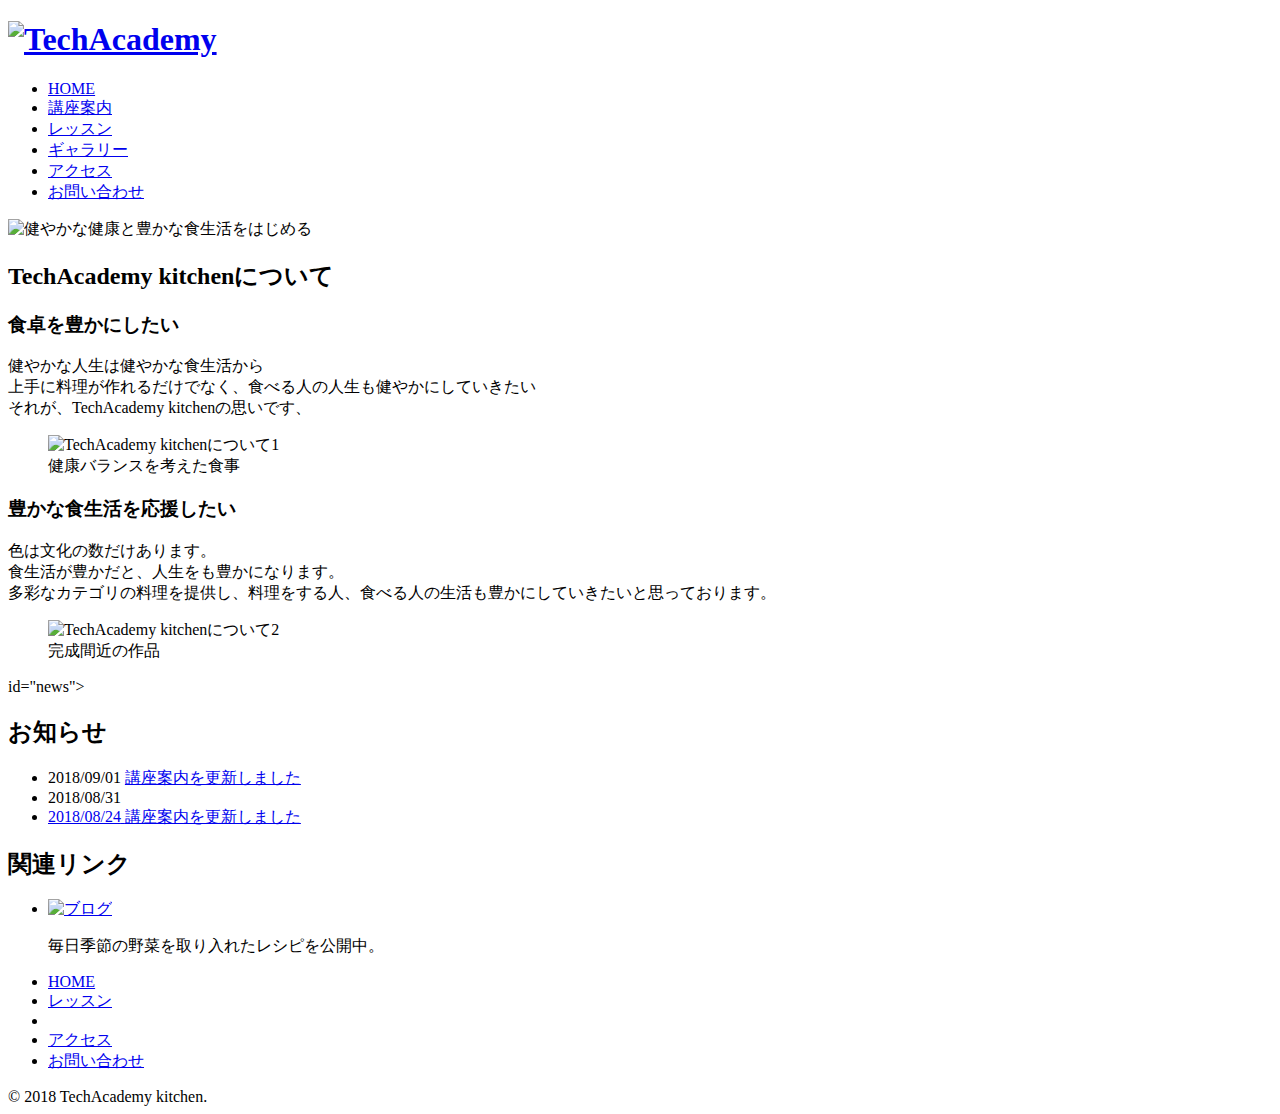
==== techacademy_web/WebContent/Lesson13/chapter9/kitchen.html @ 4b195c19 "サイト構築できるの楽しみですね" ====
<!DOCTYPE html>
<html lang="ja">
    <head>
        <meta charset = "UTF-8">
        <title>TechAcademy Kitchen</title>
    </head>
    <boby>
        <!--ここからヘッダー-->
        <header>
            <h1><a href="kitche.html"><img src="images_kitchen/logo.png" alt=TechAcademy kitchen"></a></h1>
            <nav id="global_navi">
                <ul>
                    <li class="current"><a href="kitchen.html">HOME</a></li>
                    <li><a href="course.html">講座案内</a></li>
                    <li><a href="lesson.html">レッスン</a></li>
                    <li><a href="gallery.html">ギャラリー</a></li>
                    <li><a href="access.html">アクセス</a></li>
                    <li><a href="contact.html">お問い合わせ</a></li>
                </ul>
            </nav>
        </header>
        <!-- ヘッダーここまで -->
        <!-- ここからメインビジュアル画像 -->
        <div id="main visual">
            <img src="images_kitchen/main_visual.jpg" alt="健やかな健康と豊かな食生活をはじめる">
        </div>
        <!-- メインビジュアル画像ここまで -->
        <!-- wrapper -->
        <div id = "wrapper">
            <!-- ここからメイン -->
            <div id="main">
                <section>
                    <h2>TechAcademy kitchenについて</h2>
                    <section>
                        <h3>食卓を豊かにしたい</h3>
                        <div class="point">
                            <p>
                                健やかな人生は健やかな食生活から<br>
                                上手に料理が作れるだけでなく、食べる人の人生も健やかにしていきたい<br>
                                それが、TechAcademy kitchenの思いです、
                            </p>
                            <figure>
                                <img src="images_kitchen/photo01.jpg" alt="TechAcademy kitchenについて1">
                                <figcaption>健康バランスを考えた食事</figcaption>
                            </figure>
                        </div>
                    </section>
                    <section>
                        <h3>豊かな食生活を応援したい</h3>
                        <div class="point">
                            <p>
                                色は文化の数だけあります。<br>
                                食生活が豊かだと、人生をも豊かになります。<br>
                                多彩なカテゴリの料理を提供し、料理をする人、食べる人の生活も豊かにしていきたいと思っております。
                            </p>
                            <figure>
                                <img src="images_kitchen/photo02.jpg" alt="TechAcademy kitchenについて2">
                                <figcaption>完成間近の作品</figure>
                            </figure>
                        </div>
                    </section>
                </section>
                <section> id="news">
                    <h2>お知らせ</h2>
                    <ul>
                        <li>
                            <span>2018/09/01</span>
                            <a href="course.html">講座案内を更新しました</a>
                        </li>
                        <li>
                            <span>2018/08/31</span>
                            <a href="gallery.html>写真を追加しました"</a>
                        </li>
                        <li>
                            <span>2018/08/24</span>
                            <a href="course.html">講座案内を更新しました</a>
                        </li>
                    </ul>
                 </section>
            </div>
        <!-- ここからサイド -->
        <aside id="sidebar">
            <section id="side_banner">
                <h2>関連リンク</h2>
                <ul>
                    <li>
                        <a href="https://techacademy.jp/magazine/" target="_blank"><img src="images_kitchen/banner01.jpg" alt="ブログ"></a>
                        <p>毎日季節の野菜を取り入れたレシピを公開中。</p>
                    </li>
                </ul>
            </section>
        </aside>
        <!-- サイドここまで -->
    </div>
     <!-- wrapperここまで -->
        <!-- ここからフッター -->
        <footer>
            <div id="footer_navi">
                <ul>
                    <li><a href="kitchen.html">HOME</a></li>
                    <li><a href="course.html>講座案内</a></li>
                    <li><a href="lesson.html">レッスン</a></li>
                    <li><a href="gallery.html"></a></li>
                    <li><a href="access.html">アクセス</a></li>
                    <li><a href=2content.html">お問い合わせ</a></li>
                </ul>
            </div>
            <samll>&copy; 2018 TechAcademy kitchen.</samll>        
        </footer>
        <!-- フッターここまで -->
    </body>
</html>
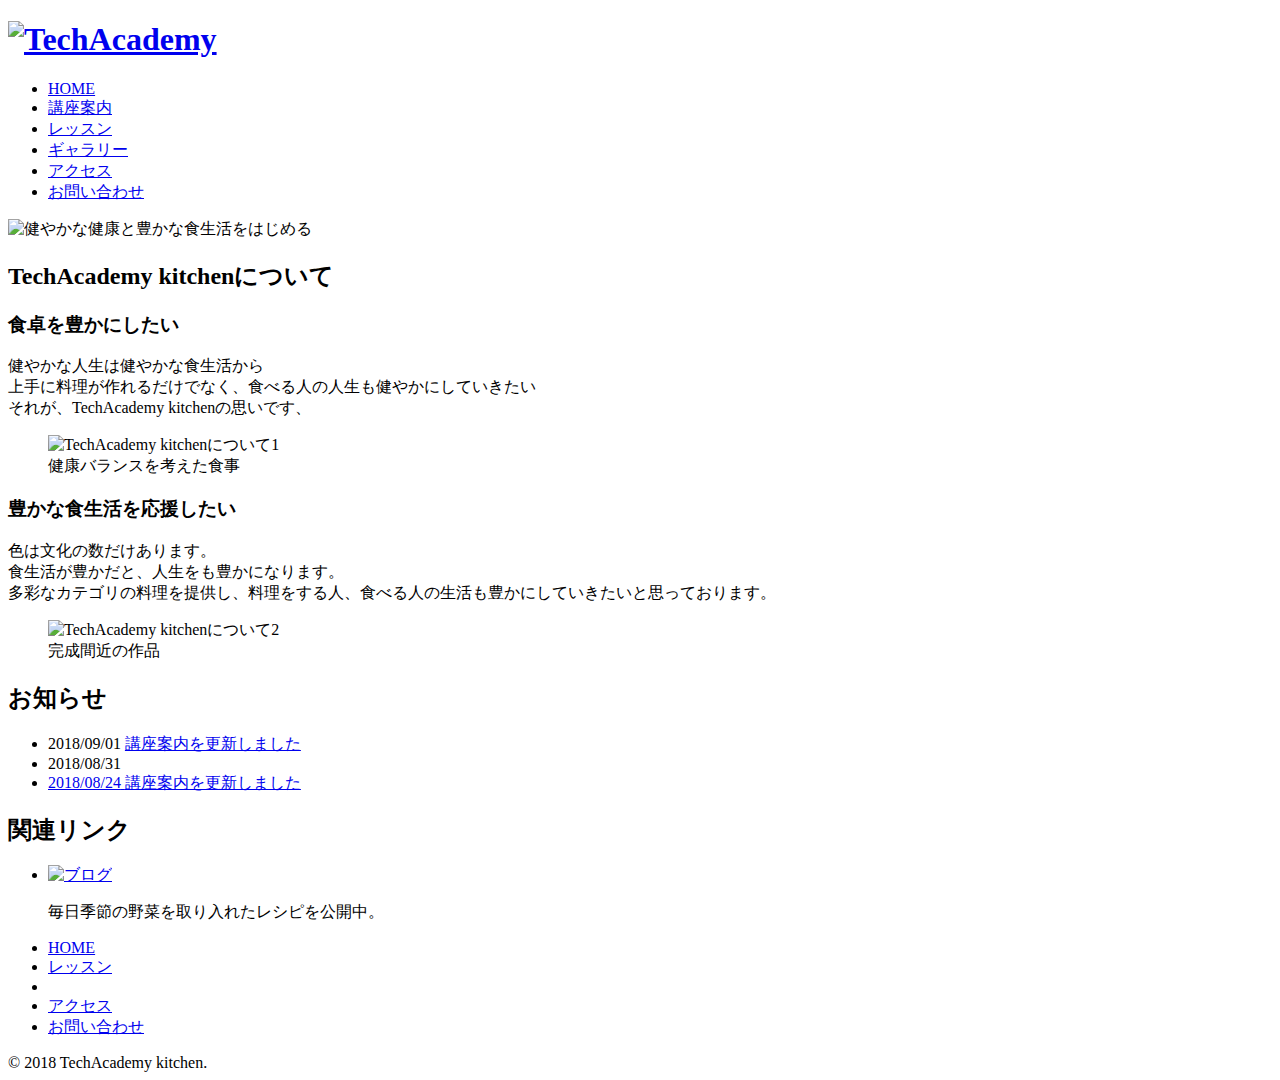
==== commit 60f023ec: "ここまで大変でした" ====
--- a/techacademy_web/WebContent/Lesson13/chapter9/kitchen.html
+++ b/techacademy_web/WebContent/Lesson13/chapter9/kitchen.html
@@ -60,7 +60,7 @@
                         </div>
                     </section>
                 </section>
-                <section> id="news">
+                <section> <id="news">
                     <h2>お知らせ</h2>
                     <ul>
                         <li>
